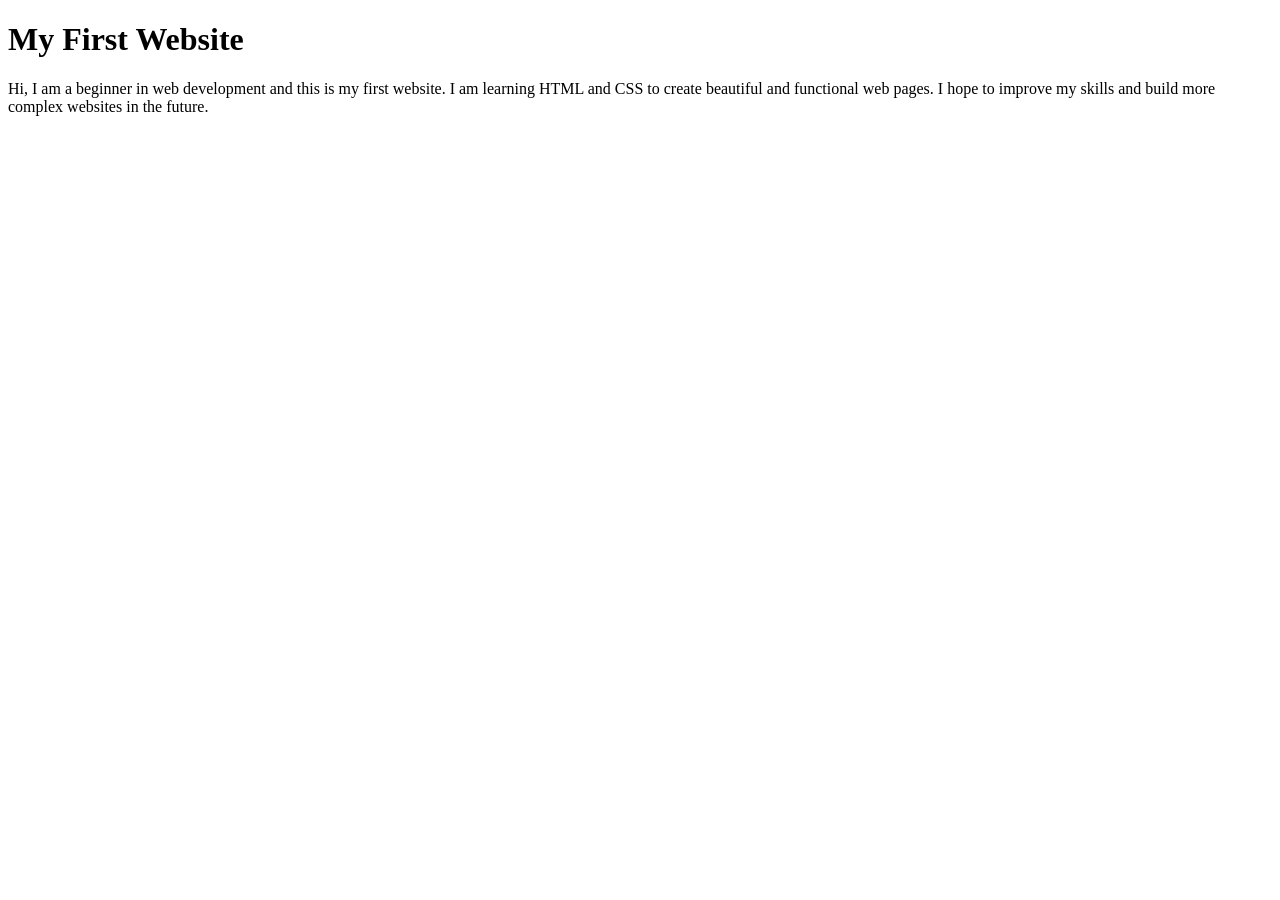
==== index.html @ bdb6e470 "1" ====
<!DOCTYPE html>
<html lang="en">
<head>
    <meta charset="UTF-8">
    <meta name="viewport" content="width=device-width, initial-scale=1.0">
    <title>My first site!</title>
</head>
<body>


</body>

<h1>My First Website</h1>
<p>Hi, I am a beginner in web development and this is my first website. I am learning HTML and CSS to create beautiful and functional web pages. I hope to improve my skills and build more complex websites in the future.</p>
</html>
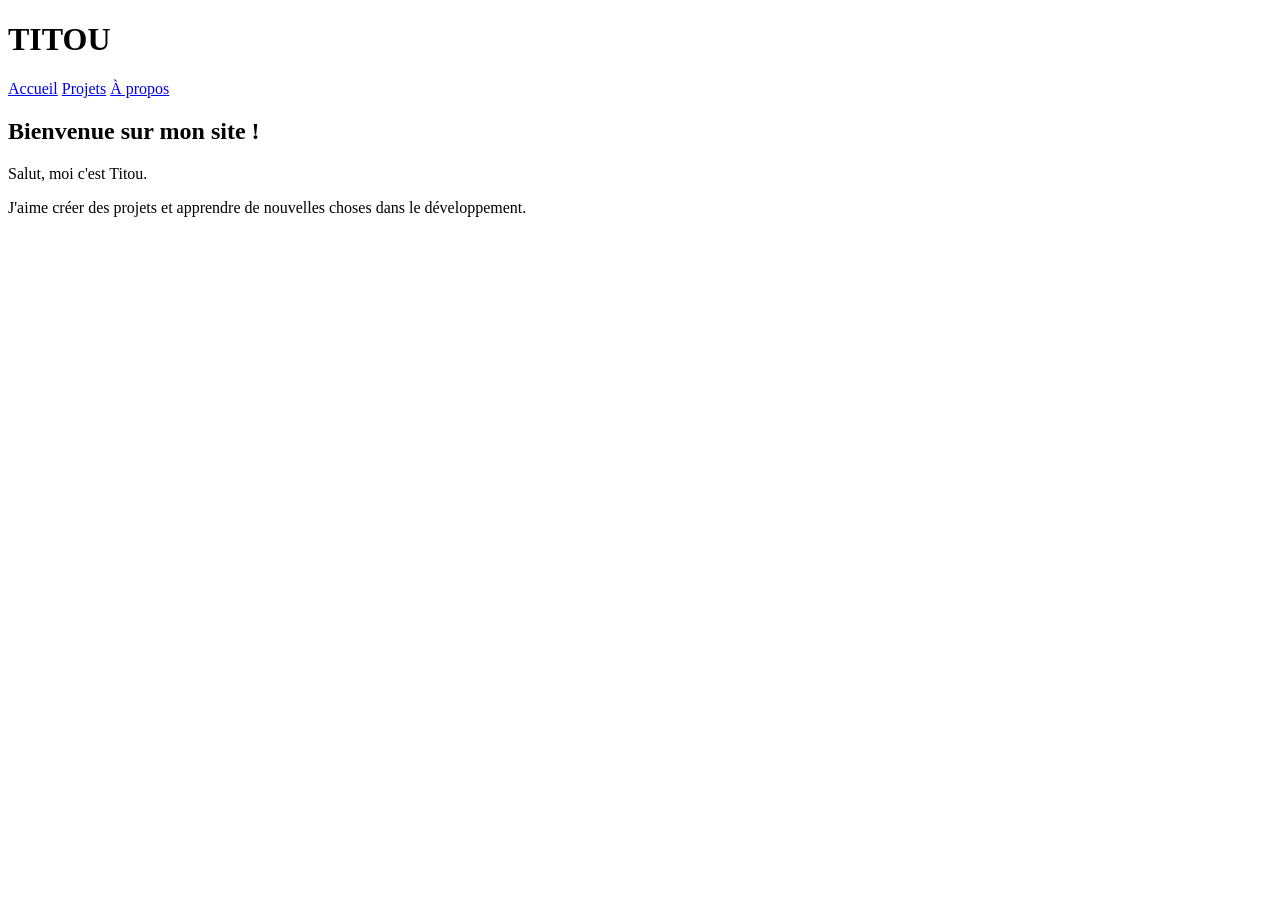
==== commit 244ca91b: "3 comit changes" ====
--- a/index.html
+++ b/index.html
@@ -1,15 +1,28 @@
 <!DOCTYPE html>
-<html lang="en">
+<html lang="fr">
+
 <head>
     <meta charset="UTF-8">
-    <meta name="viewport" content="width=device-width, initial-scale=1.0">
-    <title>My first site!</title>
+    <title>Titou</title>
 </head>
+
 <body>
 
+    <h1>TITOU</h1>
+
+    <a href="index.html">Accueil</a>
+    <a href="projets.html">Projets</a>
+    <a href="a-propos.html">À propos</a>
+
+    <h2>Bienvenue sur mon site !</h2>
+
+    <p>Salut, moi c'est Titou.</p>
+
+    <p>
+        J'aime créer des projets et apprendre de nouvelles choses
+        dans le développement.
+    </p>
 
 </body>
 
-<h1>My First Website</h1>
-<p>Hi, I am a beginner in web development and this is my first website. I am learning HTML and CSS to create beautiful and functional web pages. I hope to improve my skills and build more complex websites in the future.</p>
 </html>
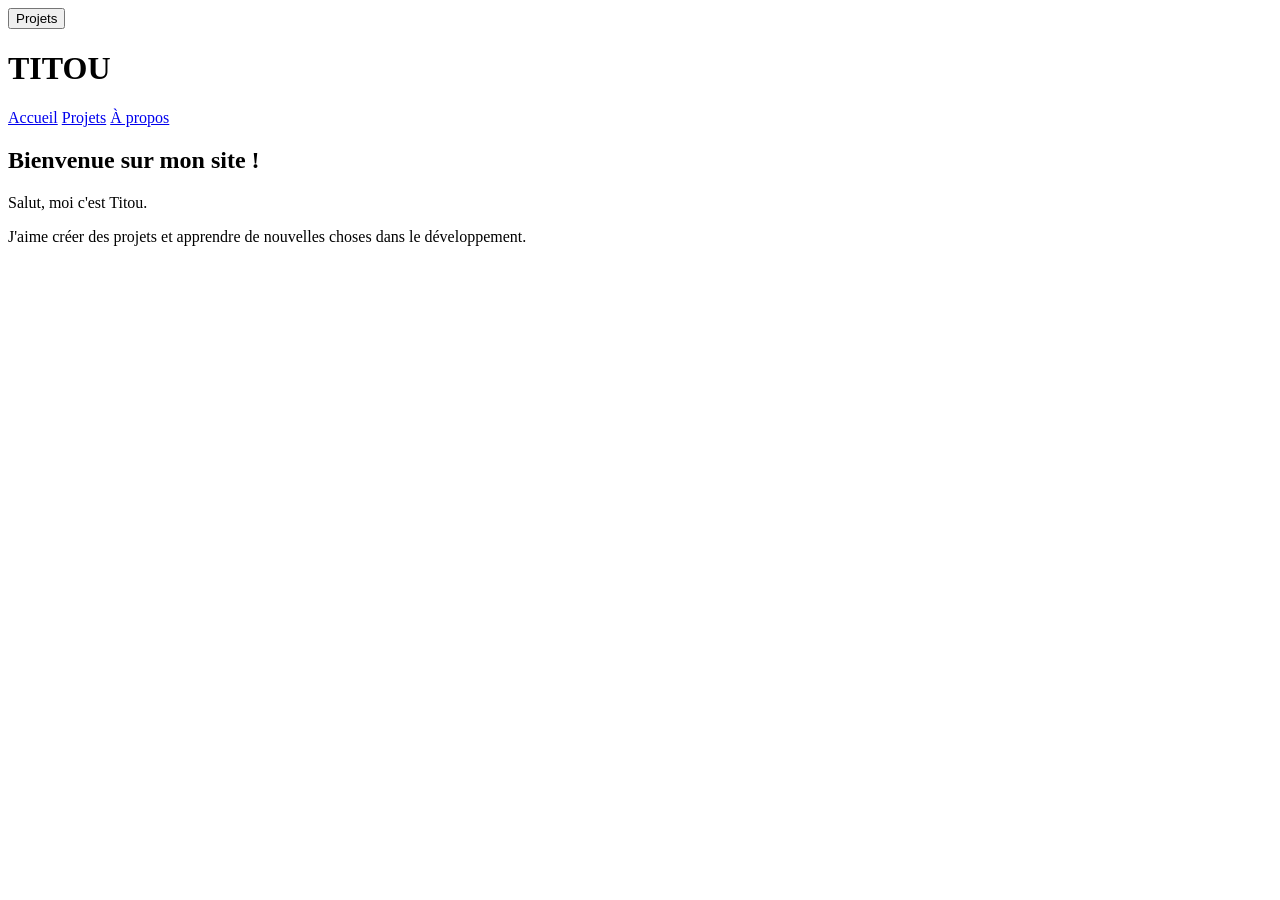
==== commit f05656d7: "add buton on html" ====
--- a/index.html
+++ b/index.html
@@ -7,7 +7,7 @@
 </head>
 
 <body>
-
+    <button onclick="window.location.href='projets.html'">Projets</button>
     <h1>TITOU</h1>
 
     <a href="index.html">Accueil</a>
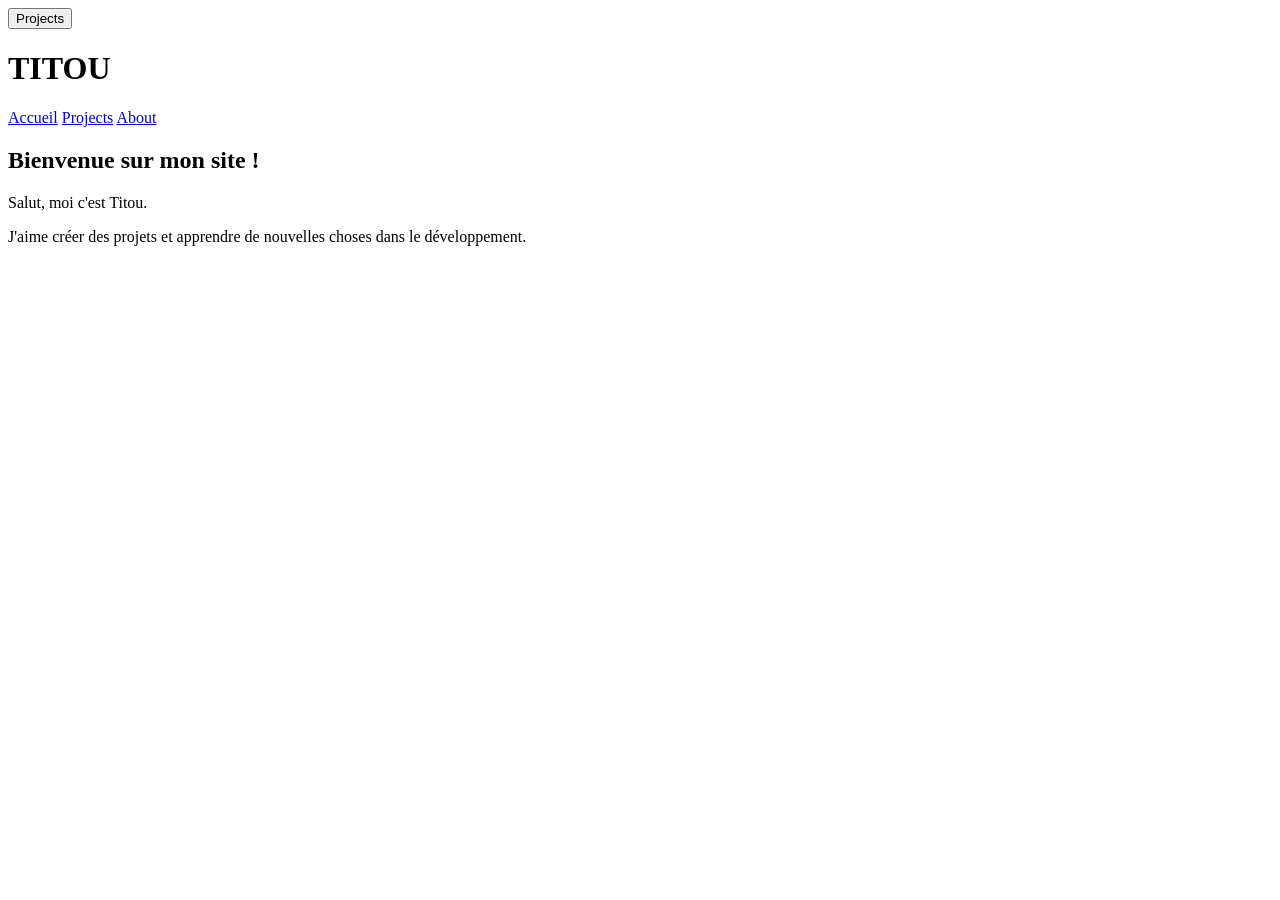
==== commit e918db54: "rename and corrige projects.html" ====
--- a/index.html
+++ b/index.html
@@ -7,12 +7,12 @@
 </head>
 
 <body>
-    <button onclick="window.location.href='projets.html'">Projets</button>
+    <button onclick="window.location.href='projects.html'">Projects</button>
     <h1>TITOU</h1>
 
     <a href="index.html">Accueil</a>
-    <a href="projets.html">Projets</a>
-    <a href="a-propos.html">À propos</a>
+    <a href="projects.html">Projects</a>
+    <a href="about.html">About          </a>
 
     <h2>Bienvenue sur mon site !</h2>
 
